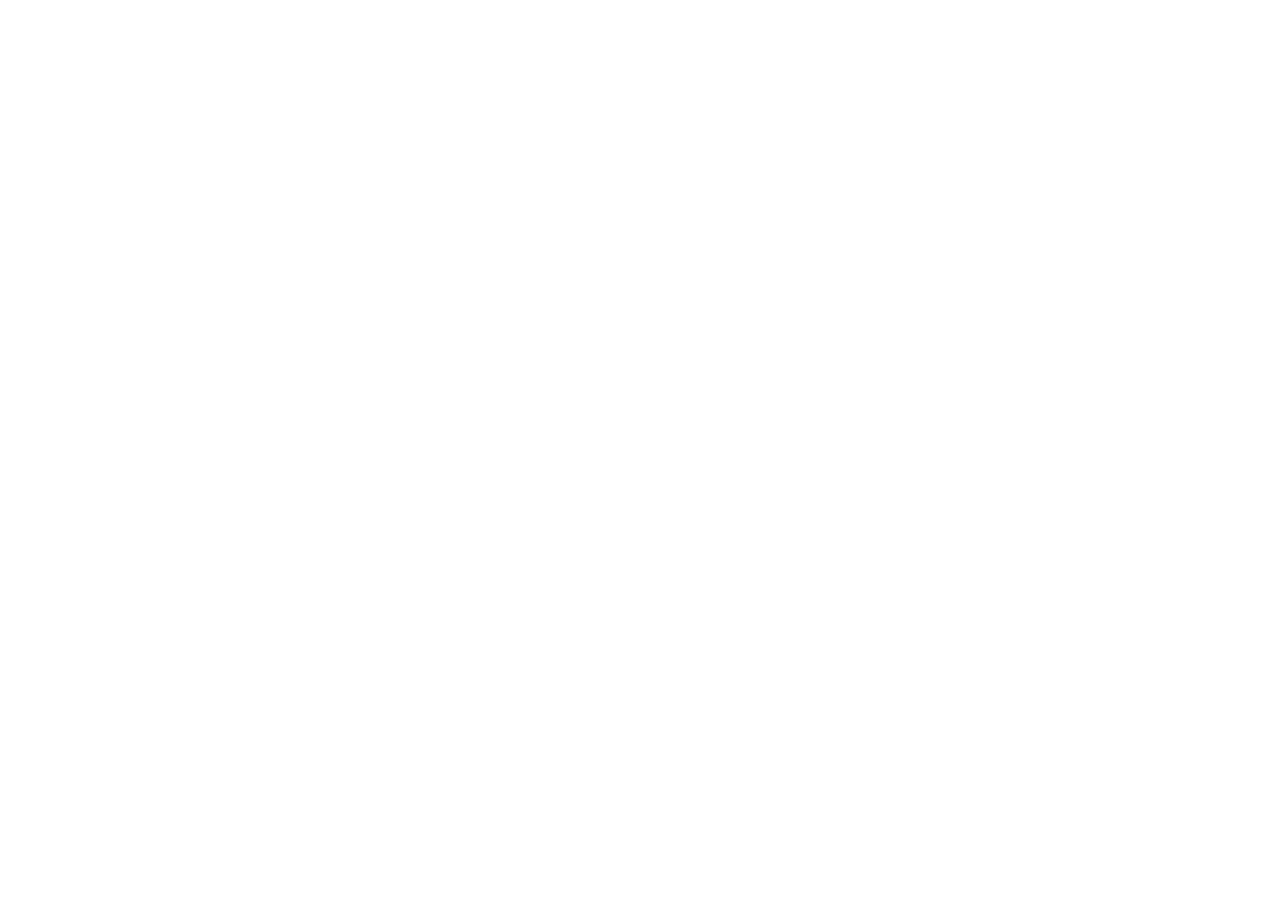
==== index.html @ d0d15a79 "Deploy production build" ====
<!DOCTYPE html>
<html lang="en">
	<head>
		<meta charset="UTF-8" />
		<link rel="icon" type="image/svg+xml" href="/fsocial_fe/logo/FSocial_logo.svg" />
		<meta name="viewport" content="width=device-width, initial-scale=1.0" />
		<title>FSocial</title>
		<!-- Start Single Page Apps for GitHub Pages -->
		<script type="text/javascript">
			(function (l) {
				if (l.search[1] === "/") {
					var decoded = l.search
						.slice(1)
						.split("&")
						.map(function (s) {
							return s.replace(/~and~/g, "&");
						})
						.join("?");
					window.history.replaceState(null, null, l.pathname.slice(0, -1) + decoded + l.hash);
				}
			})(window.location);
		</script>
		<!-- End Single Page Apps for GitHub Pages -->
		<script type="module" crossorigin src="/fsocial_fe/assets/index-uDgpEvek.js"></script>
		<link rel="stylesheet" crossorigin href="/fsocial_fe/assets/index-Cj7VxGbf.css">
	</head>
	<body>
		<div id="root"></div>
	</body>
</html>
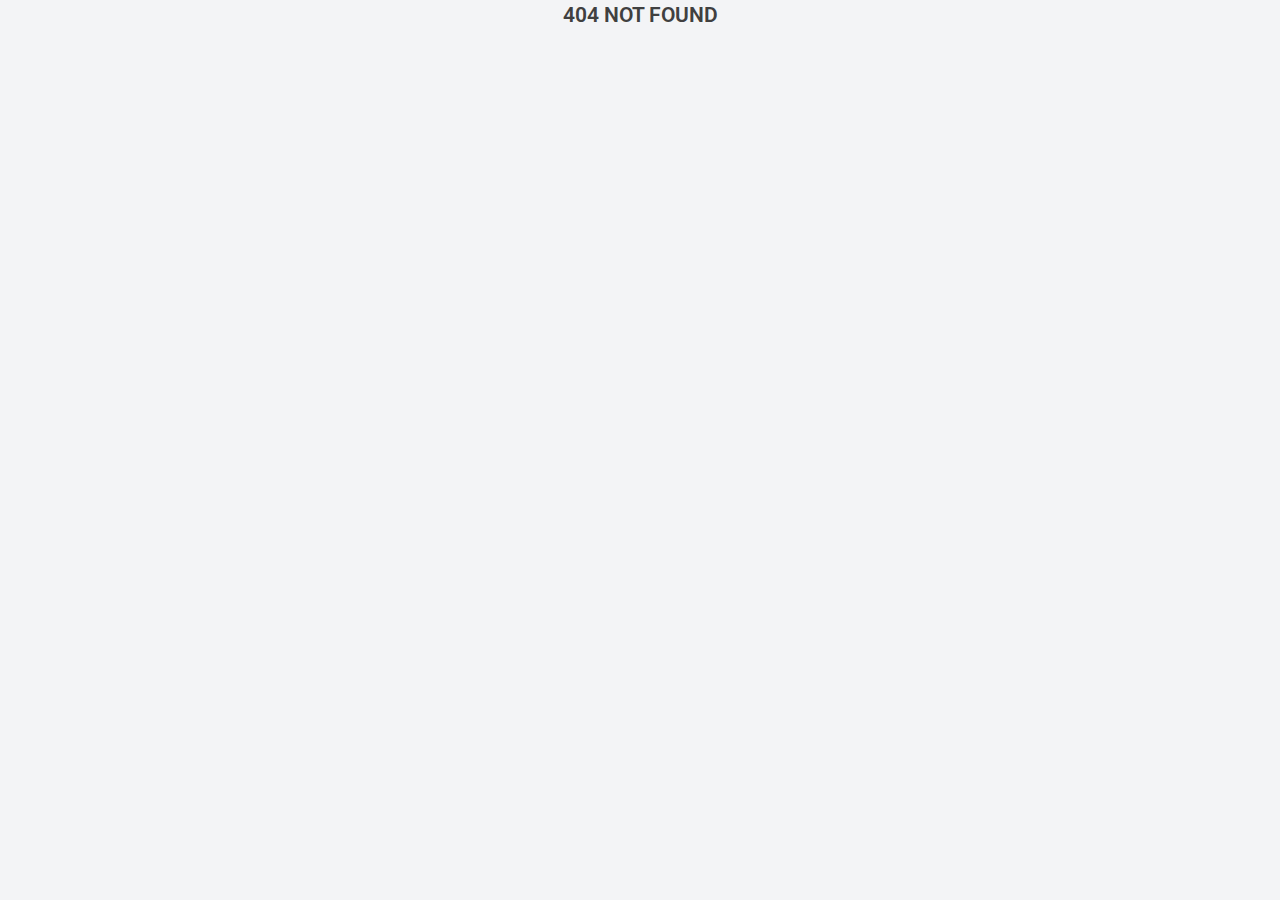
==== commit 76157a57: "Deploy production build" ====
--- a/index.html
+++ b/index.html
@@ -2,7 +2,7 @@
 <html lang="en">
 	<head>
 		<meta charset="UTF-8" />
-		<link rel="icon" type="image/svg+xml" href="/fsocial_fe/logo/FSocial_logo.svg" />
+		<link rel="icon" type="image/svg+xml" href="/logo/FSocial_logo.svg" />
 		<meta name="viewport" content="width=device-width, initial-scale=1.0" />
 		<title>FSocial</title>
 		<!-- Start Single Page Apps for GitHub Pages -->
@@ -21,8 +21,8 @@
 			})(window.location);
 		</script>
 		<!-- End Single Page Apps for GitHub Pages -->
-		<script type="module" crossorigin src="/fsocial_fe/assets/index-uDgpEvek.js"></script>
-		<link rel="stylesheet" crossorigin href="/fsocial_fe/assets/index-Cj7VxGbf.css">
+		<script type="module" crossorigin src="/assets/index-CVi_sqT4.js"></script>
+		<link rel="stylesheet" crossorigin href="/assets/index-lxG-1LtS.css">
 	</head>
 	<body>
 		<div id="root"></div>
--- a/assets/index-lxG-1LtS.css
+++ b/assets/index-lxG-1LtS.css
@@ -0,0 +1 @@
+@charset "UTF-8";@import"https://fonts.googleapis.com/css2?family=Roboto:ital,wght@0,100..900;1,100..900&display=swap";*,:before,:after{--tw-border-spacing-x: 0;--tw-border-spacing-y: 0;--tw-translate-x: 0;--tw-translate-y: 0;--tw-rotate: 0;--tw-skew-x: 0;--tw-skew-y: 0;--tw-scale-x: 1;--tw-scale-y: 1;--tw-pan-x: ;--tw-pan-y: ;--tw-pinch-zoom: ;--tw-scroll-snap-strictness: proximity;--tw-gradient-from-position: ;--tw-gradient-via-position: ;--tw-gradient-to-position: ;--tw-ordinal: ;--tw-slashed-zero: ;--tw-numeric-figure: ;--tw-numeric-spacing: ;--tw-numeric-fraction: ;--tw-ring-inset: ;--tw-ring-offset-width: 0px;--tw-ring-offset-color: #fff;--tw-ring-color: rgb(147 197 253 / .5);--tw-ring-offset-shadow: 0 0 #0000;--tw-ring-shadow: 0 0 #0000;--tw-shadow: 0 0 #0000;--tw-shadow-colored: 0 0 #0000;--tw-blur: ;--tw-brightness: ;--tw-contrast: ;--tw-grayscale: ;--tw-hue-rotate: ;--tw-invert: ;--tw-saturate: ;--tw-sepia: ;--tw-drop-shadow: ;--tw-backdrop-blur: ;--tw-backdrop-brightness: ;--tw-backdrop-contrast: ;--tw-backdrop-grayscale: ;--tw-backdrop-hue-rotate: ;--tw-backdrop-invert: ;--tw-backdrop-opacity: ;--tw-backdrop-saturate: ;--tw-backdrop-sepia: ;--tw-contain-size: ;--tw-contain-layout: ;--tw-contain-paint: ;--tw-contain-style: }::backdrop{--tw-border-spacing-x: 0;--tw-border-spacing-y: 0;--tw-translate-x: 0;--tw-translate-y: 0;--tw-rotate: 0;--tw-skew-x: 0;--tw-skew-y: 0;--tw-scale-x: 1;--tw-scale-y: 1;--tw-pan-x: ;--tw-pan-y: ;--tw-pinch-zoom: ;--tw-scroll-snap-strictness: proximity;--tw-gradient-from-position: ;--tw-gradient-via-position: ;--tw-gradient-to-position: ;--tw-ordinal: ;--tw-slashed-zero: ;--tw-numeric-figure: ;--tw-numeric-spacing: ;--tw-numeric-fraction: ;--tw-ring-inset: ;--tw-ring-offset-width: 0px;--tw-ring-offset-color: #fff;--tw-ring-color: rgb(147 197 253 / .5);--tw-ring-offset-shadow: 0 0 #0000;--tw-ring-shadow: 0 0 #0000;--tw-shadow: 0 0 #0000;--tw-shadow-colored: 0 0 #0000;--tw-blur: ;--tw-brightness: ;--tw-contrast: ;--tw-grayscale: ;--tw-hue-rotate: ;--tw-invert: ;--tw-saturate: ;--tw-sepia: ;--tw-drop-shadow: ;--tw-backdrop-blur: ;--tw-backdrop-brightness: ;--tw-backdrop-contrast: ;--tw-backdrop-grayscale: ;--tw-backdrop-hue-rotate: ;--tw-backdrop-invert: ;--tw-backdrop-opacity: ;--tw-backdrop-saturate: ;--tw-backdrop-sepia: ;--tw-contain-size: ;--tw-contain-layout: ;--tw-contain-paint: ;--tw-contain-style: }*,:before,:after{box-sizing:border-box;border-width:0;border-style:solid;border-color:var(--border-clr)}:before,:after{--tw-content: ""}html,:host{line-height:1.5;-webkit-text-size-adjust:100%;-moz-tab-size:4;-o-tab-size:4;tab-size:4;font-family:ui-sans-serif,system-ui,sans-serif,"Apple Color Emoji","Segoe UI Emoji",Segoe UI Symbol,"Noto Color Emoji";font-feature-settings:normal;font-variation-settings:normal;-webkit-tap-highlight-color:transparent}body{margin:0;line-height:inherit}hr{height:0;color:inherit;border-top-width:1px}abbr:where([title]){-webkit-text-decoration:underline dotted;text-decoration:underline dotted}h1,h2,h3,h4,h5,h6{font-size:inherit;font-weight:inherit}a{color:inherit;text-decoration:inherit}b,strong{font-weight:bolder}code,kbd,samp,pre{font-family:ui-monospace,SFMono-Regular,Menlo,Monaco,Consolas,Liberation Mono,Courier New,monospace;font-feature-settings:normal;font-variation-settings:normal;font-size:1em}small{font-size:80%}sub,sup{font-size:75%;line-height:0;position:relative;vertical-align:baseline}sub{bottom:-.25em}sup{top:-.5em}table{text-indent:0;border-color:inherit;border-collapse:collapse}button,input,optgroup,select,textarea{font-family:inherit;font-feature-settings:inherit;font-variation-settings:inherit;font-size:100%;font-weight:inherit;line-height:inherit;letter-spacing:inherit;color:inherit;margin:0;padding:0}button,select{text-transform:none}button,input:where([type=button]),input:where([type=reset]),input:where([type=submit]){-webkit-appearance:button;background-color:transparent;background-image:none}:-moz-focusring{outline:auto}:-moz-ui-invalid{box-shadow:none}progress{vertical-align:baseline}::-webkit-inner-spin-button,::-webkit-outer-spin-button{height:auto}[type=search]{-webkit-appearance:textfield;outline-offset:-2px}::-webkit-search-decoration{-webkit-appearance:none}::-webkit-file-upload-button{-webkit-appearance:button;font:inherit}summary{display:list-item}blockquote,dl,dd,h1,h2,h3,h4,h5,h6,hr,figure,p,pre{margin:0}fieldset{margin:0;padding:0}legend{padding:0}ol,ul,menu{list-style:none;margin:0;padding:0}dialog{padding:0}textarea{resize:vertical}input::-moz-placeholder,textarea::-moz-placeholder{opacity:1;color:#9ca3af}input::placeholder,textarea::placeholder{opacity:1;color:#9ca3af}button,[role=button]{cursor:pointer}:disabled{cursor:default}img,svg,video,canvas,audio,iframe,embed,object{display:block;vertical-align:middle}img,video{max-width:100%;height:auto}[hidden]:where(:not([hidden=until-found])){display:none}:root{--logo-clr: var(--primary-clr);--primary-clr: hsl(23, 90%, 52%);--primary-hover-clr: hsl(23, 80%, 47%);--primary-active-clr: hsl(23, 80%, 44%);--primary-ghost-clr: hsl(22, 70%, 95%);--primary-gradient-start: hsl(31, 100%, 50%);--primary-gradient-end: hsl(21, 100%, 50%);--primary-gradient-clr: linear-gradient( to bottom right, var(--primary-gradient-start), var(--primary-gradient-end) );--secondary-clr: hsl(0, 0%, 96%);--secondary-hover-clr: hsl(0, 0%, 86%);--secondary-active-clr: hsl(0, 0%, 82%);--lower-background-clr: hsl(220, 16%, 96%);--background-clr: #ffffff;--muted-clr: hsl(0, 0%, 92%);--gray-clr: hsl(0, 0%, 45%);--gray-light-clr: #adadad;--gray-2light-clr: hsl(0, 0%, 90%);--gray-3light-clr: hsl(0, 0%, 96%);--border-field: hsl(0, 0%, 78%);--border-outline: hsl(0, 0%, 86%);--border-clr: hsl(0, 0%, 92%);--border-hover-clr: hsl(0, 0%, 28%);--shadow-clr: hsla(0, 0%, 91%);--drop-shadow: hsla(0, 0%, 0%, .15);--text-white: hsl(0, 0%, 96%);--text-primary-clr: #404040;--text-secondary-clr: hsl(0, 0%, 96%);--orange-chart-clr: var(--primary-clr);--blue-chart-clr: #6488ff;--green-chart-clr: #39c900;--transition: all .12s ease-out;--fs-xs: $fs-xs;--fs-sm: $fs-sm;--fs-base: $fs-base;--fs-lg: $fs-lg;--fs-xl: $fs-xl;--fs-2xl: $fs-2xl;--fs-3xl: $fs-3xl;--fs-4xl: $fs-4xl;--fs-5xl: $fs-5xl;--ff: "Roboto", serif}body.dark{--logo-clr: var(--text-primary-clr);--primary-ghost-clr: hsl(22, 70%, 5%);--secondary-clr: hsl(0, 0%, 18%);--secondary-hover-clr: hsl(0, 0%, 24%);--secondary-active-clr: hsl(0, 0%, 50%);--lower-background-clr: hsl(220, 14%, 2%);--background-clr: hsl(0, 0%, 0%);--muted-clr: hsl(0, 0%, 10%);--gray-clr: hsl(0, 0%, 60%);--gray-light-clr: #4d4d4d;--gray-2light-clr: hsl(0, 0%, 25%);--gray-3light-clr: hsl(0, 0%, 12%);--border-field: hsl(0, 0%, 22%);--border-outline: hsl(0, 0%, 22%);--border-clr: hsl(0, 0%, 14%);--border-hover-clr: hsl(0, 0%, 80%);--shadow-clr: hsla(0, 0%, 12%);--drop-shadow: hsla(0, 0%, 30%);--text-primary-clr: hsl(0, 0%, 96%);--text-secondary-clr: hsl(0, 0%, 25%)}body{font-size:clamp(.88rem,1.78vw,1rem);font-family:var(--ff);background-color:var(--lower-background-clr);color:var(--text-primary-clr)}::-webkit-scrollbar-track{background:var(--backgroud-clr);border-radius:10px}::-webkit-scrollbar-thumb{background:var(--gray-light-clr);border-radius:10px}::-webkit-scrollbar-thumb:hover{background:var(--gray-clr)}::-webkit-scrollbar{width:0px;height:0px}@media screen and (min-width: 1025px){::-webkit-scrollbar{width:8px;height:8px}}::-ms-reveal{display:none}h1{font-size:clamp(1.3rem,2.64vw,1.48rem);font-weight:600}h2{font-size:clamp(1.22rem,2.46vw,1.38rem);font-weight:600}h3{font-size:clamp(1.14rem,2.32vw,1.3rem);font-weight:600}h4{font-size:clamp(1.06rem,2.18vw,1.22rem);font-weight:600}h5{font-size:clamp(1rem,2.04vw,1.14rem);font-weight:500}h6{font-size:clamp(.94rem,1.92vw,1.06rem);font-weight:500}p,span,a,button,input,select,textarea{font-size:clamp(.88rem,1.78vw,1rem);font-weight:400}label{font-size:clamp(.82rem,1.68vw,.94rem)}input[type=checkbox]{accent-color:var(--primary-clr);appearance:none;-webkit-appearance:none;-moz-appearance:none;width:20px;height:20px;border:2px solid var(--gray-light-clr);cursor:pointer;border-radius:4px;background-color:transparent}input[type=checkbox]:checked{border-color:var(--primary-clr);background-color:var(--primary-clr);position:relative}input[type=checkbox]:checked:after{content:"✔";font-size:16px;color:var(--text-white);position:absolute;top:50%;left:50%;transform:translate(-50%,-50%)}input::-moz-placeholder{color:var(--gray-light-clr)}input::placeholder{color:var(--gray-light-clr)}input[type=radio]{accent-color:var(--primary-clr);width:14px;height:14px;border-radius:50%}img{-webkit-user-drag:none}:root{--radius: .5rem;--background: 0 0% 100%;--foreground: 222.2 84% 4.9%;--card: 0 0% 100%;--card-foreground: 222.2 84% 4.9%;--popover: 0 0% 100%;--popover-foreground: 222.2 84% 4.9%;--primary: 222.2 47.4% 11.2%;--primary-foreground: 210 40% 98%;--secondary: 210 40% 96.1%;--secondary-foreground: 222.2 47.4% 11.2%;--muted: 210 40% 96.1%;--muted-foreground: 215.4 16.3% 46.9%;--accent: 210 40% 96.1%;--accent-foreground: 222.2 47.4% 11.2%;--destructive: 0 84.2% 60.2%;--destructive-foreground: 210 40% 98%;--border: 214.3 31.8% 91.4%;--input: 214.3 31.8% 91.4%;--ring: 222.2 84% 4.9%}.dark{--background: 222.2 84% 4.9%;--foreground: 210 40% 98%;--card: 222.2 84% 4.9%;--card-foreground: 210 40% 98%;--popover: 222.2 84% 4.9%;--popover-foreground: 210 40% 98%;--primary: 210 40% 98%;--primary-foreground: 222.2 47.4% 11.2%;--secondary: 217.2 32.6% 17.5%;--secondary-foreground: 210 40% 98%;--muted: 217.2 32.6% 17.5%;--muted-foreground: 215 20.2% 65.1%;--accent: 217.2 32.6% 17.5%;--accent-foreground: 210 40% 98%;--destructive: 0 62.8% 30.6%;--destructive-foreground: 210 40% 98%;--border: 217.2 32.6% 17.5%;--input: 217.2 32.6% 17.5%;--ring: 212.7 26.8% 83.9%;--chart-1: 220 70% 50%;--chart-2: 160 60% 45%;--chart-3: 30 80% 55%;--chart-4: 280 65% 60%;--chart-5: 340 75% 55%}.\!container{width:100%!important;margin-right:auto!important;margin-left:auto!important}.container{width:100%;margin-right:auto;margin-left:auto}@media (min-width: 640px){.\!container{max-width:640px!important}.container{max-width:640px}}@media (min-width: 768px){.\!container{max-width:768px!important}.container{max-width:768px}}@media (min-width: 1024px){.\!container{max-width:1024px!important}.container{max-width:1024px}}@media (min-width: 1280px){.\!container{max-width:1280px!important}.container{max-width:1280px}}@media (min-width: 1536px){.\!container{max-width:1536px!important}.container{max-width:1536px}}.btn-primary{display:flex;width:100%;align-items:center;justify-content:center;border-radius:.25rem;background-image:var(--primary-gradient-clr);background-size:100% 100%;color:var(--text-white);outline:2px solid transparent;outline-offset:2px;transition-property:all;transition-timing-function:cubic-bezier(.22,.16,.06,.93);transition-duration:.2s;animation-duration:.2s}.btn-primary:hover{background-size:400% 400%}.btn-primary:focus-visible{--tw-ring-offset-shadow: var(--tw-ring-inset) 0 0 0 var(--tw-ring-offset-width) var(--tw-ring-offset-color);--tw-ring-shadow: var(--tw-ring-inset) 0 0 0 calc(2px + var(--tw-ring-offset-width)) var(--tw-ring-color);box-shadow:var(--tw-ring-offset-shadow),var(--tw-ring-shadow),var(--tw-shadow, 0 0 #0000);--tw-ring-color: var(--primary-clr);--tw-ring-offset-width: 2px}.btn-primary:active{background-color:var(--primary-active-clr)}.btn-secondary{display:flex;width:100%;align-items:center;justify-content:center;border-radius:.25rem;background-color:var(--secondary-clr);color:var(--text-primary-clr);outline:2px solid transparent;outline-offset:2px;transition-property:all;transition-timing-function:cubic-bezier(.22,.16,.06,.93);transition-duration:.15s}.btn-secondary:hover{background-color:var(--secondary-hover-clr)}.btn-secondary:focus-visible{--tw-ring-offset-shadow: var(--tw-ring-inset) 0 0 0 var(--tw-ring-offset-width) var(--tw-ring-offset-color);--tw-ring-shadow: var(--tw-ring-inset) 0 0 0 calc(2px + var(--tw-ring-offset-width)) var(--tw-ring-color);box-shadow:var(--tw-ring-offset-shadow),var(--tw-ring-shadow),var(--tw-shadow, 0 0 #0000);--tw-ring-color: var(--secondary-clr);--tw-ring-offset-width: 2px}.btn-secondary:active{background-color:var(--secondary-active-clr)}.btn-transparent{display:flex;width:100%;align-items:center;justify-content:center;border-radius:.25rem;color:var(--text-primary-clr);outline:2px solid transparent;outline-offset:2px;transition-property:all;transition-timing-function:cubic-bezier(.22,.16,.06,.93);transition-duration:.15s}.btn-transparent:hover{background-color:var(--gray-3light-clr)}.btn-transparent:focus-visible{--tw-ring-offset-shadow: var(--tw-ring-inset) 0 0 0 var(--tw-ring-offset-width) var(--tw-ring-offset-color);--tw-ring-shadow: var(--tw-ring-inset) 0 0 0 calc(2px + var(--tw-ring-offset-width)) var(--tw-ring-color);box-shadow:var(--tw-ring-offset-shadow),var(--tw-ring-shadow),var(--tw-shadow, 0 0 #0000);--tw-ring-color: var(--secondary-clr);--tw-ring-offset-width: 2px}.btn-transparent:active{background-color:var(--gray-2light-clr)}.btn-outline{display:flex;width:100%;align-items:center;justify-content:center;border-radius:.25rem;border-width:1px;border-color:var(--border-outline);color:var(--text-primary-clr);outline:2px solid transparent;outline-offset:2px;transition-property:all;transition-timing-function:cubic-bezier(.22,.16,.06,.93);transition-duration:.15s}.btn-outline:hover{background-color:var(--gray-3light-clr)}.btn-outline:focus-visible{--tw-ring-offset-shadow: var(--tw-ring-inset) 0 0 0 var(--tw-ring-offset-width) var(--tw-ring-offset-color);--tw-ring-shadow: var(--tw-ring-inset) 0 0 0 calc(2px + var(--tw-ring-offset-width)) var(--tw-ring-color);box-shadow:var(--tw-ring-offset-shadow),var(--tw-ring-shadow),var(--tw-shadow, 0 0 #0000);--tw-ring-color: var(--border-outline);--tw-ring-offset-width: 2px}.btn-outline:active{background-color:var(--gray-2light-clr)}.btn-ghost{display:flex;width:100%;align-items:center;justify-content:center;border-radius:.25rem;background-color:var(--primary-ghost-clr);color:var(--primary-clr);outline:2px solid transparent;outline-offset:2px;transition-property:all;transition-timing-function:cubic-bezier(.22,.16,.06,.93);transition-duration:.15s}.btn-ghost:hover{background-color:var(--primary-clr);color:var(--text-white)}.btn-ghost:focus-visible{--tw-ring-offset-shadow: var(--tw-ring-inset) 0 0 0 var(--tw-ring-offset-width) var(--tw-ring-offset-color);--tw-ring-shadow: var(--tw-ring-inset) 0 0 0 calc(2px + var(--tw-ring-offset-width)) var(--tw-ring-color);box-shadow:var(--tw-ring-offset-shadow),var(--tw-ring-shadow),var(--tw-shadow, 0 0 #0000);--tw-ring-offset-width: 2px}.disable-btn{pointer-events:none;opacity:.8}.text-primary-gradient{background-image:var(--primary-gradient-clr);-webkit-background-clip:text;background-clip:text;color:transparent}.custom-input{width:100%;border-radius:.25rem;border-width:1px;border-color:var(--border-field);background-color:transparent;padding:.875rem;padding-inline-end:2.5rem;outline:2px solid transparent;outline-offset:2px;transition-property:all;transition-timing-function:cubic-bezier(.22,.16,.06,.93);transition-duration:.1s;animation-duration:.1s}.custom-input:hover{border-color:var(--border-hover-clr)}.custom-input:focus{border-color:var(--border-hover-clr)}@media (min-width: 768px){.custom-input{padding:.75rem;padding-inline-end:2.5rem}}.custom-input.custom-input-error,.custom-input.custom-input-error:hover{--tw-border-opacity: 1;border-color:rgb(239 68 68 / var(--tw-border-opacity, 1))}.custom-input.custom-input-error:focus{--tw-border-opacity: 1;border-color:rgb(239 68 68 / var(--tw-border-opacity, 1))}.custom-input.custom-input-error{animation:shake .2s linear}@keyframes shake{25%{transform:translate(2px)}75%{transform:translate(-2px)}to{transform:translate(0)}}.border-bottom-faded{position:relative}.border-bottom-faded:before{transition:all .2s;content:"";position:absolute;bottom:-5px;width:100%;border-bottom:3px solid transparent;border-image-slice:1;border-image-source:linear-gradient(to right,transparent 10%,var(--primary-gradient-start),var(--primary-gradient-end),transparent 90%)}.sr-only{position:absolute;width:1px;height:1px;padding:0;margin:-1px;overflow:hidden;clip:rect(0,0,0,0);white-space:nowrap;border-width:0}.pointer-events-none{pointer-events:none}.visible{visibility:visible}.invisible{visibility:hidden}.collapse{visibility:collapse}.fixed{position:fixed}.absolute{position:absolute}.relative{position:relative}.sticky{position:sticky}.inset-0{top:0;right:0;bottom:0;left:0}.-bottom-12{bottom:-3rem}.-left-0\.5{left:-.125rem}.-left-12{left:-3rem}.-right-1{right:-.25rem}.-right-12{right:-3rem}.-top-1{top:-.25rem}.-top-12{top:-3rem}.-top-\[1px\]{top:-1px}.bottom-0{bottom:0}.bottom-1\/2{bottom:50%}.bottom-2{bottom:.5rem}.bottom-full{bottom:100%}.left-0{left:0}.left-1{left:.25rem}.left-1\/2{left:50%}.left-10{left:2.5rem}.left-12{left:3rem}.left-2{left:.5rem}.left-8{left:2rem}.left-full{left:100%}.right-0{right:0}.right-1{right:.25rem}.right-2{right:.5rem}.right-4{right:1rem}.right-\[1px\]{right:1px}.top-0{top:0}.top-1{top:.25rem}.top-1\/2{top:50%}.top-2{top:.5rem}.top-full{top:100%}.-z-10{z-index:-10}.z-0{z-index:0}.z-10{z-index:10}.z-20{z-index:20}.z-50{z-index:50}.order-2{order:2}.col-span-2{grid-column:span 2 / span 2}.col-span-3{grid-column:span 3 / span 3}.col-span-4{grid-column:span 4 / span 4}.col-span-5{grid-column:span 5 / span 5}.col-span-6{grid-column:span 6 / span 6}.col-span-8{grid-column:span 8 / span 8}.col-start-2{grid-column-start:2}.m-0{margin:0}.m-4{margin:1rem}.mx-1{margin-left:.25rem;margin-right:.25rem}.mx-3{margin-left:.75rem;margin-right:.75rem}.mx-4{margin-left:1rem;margin-right:1rem}.mx-6{margin-left:1.5rem;margin-right:1.5rem}.mx-auto{margin-left:auto;margin-right:auto}.my-0\.5{margin-top:.125rem;margin-bottom:.125rem}.my-1{margin-top:.25rem;margin-bottom:.25rem}.my-4{margin-top:1rem;margin-bottom:1rem}.my-6{margin-top:1.5rem;margin-bottom:1.5rem}.my-auto{margin-top:auto;margin-bottom:auto}.-ml-4{margin-left:-1rem}.-mt-4{margin-top:-1rem}.mb-1{margin-bottom:.25rem}.mb-1\.5{margin-bottom:.375rem}.mb-10{margin-bottom:2.5rem}.mb-2{margin-bottom:.5rem}.mb-28{margin-bottom:7rem}.mb-3{margin-bottom:.75rem}.mb-4{margin-bottom:1rem}.mb-5{margin-bottom:1.25rem}.me-1{margin-inline-end:.25rem}.me-2{margin-inline-end:.5rem}.me-3{margin-inline-end:.75rem}.mr-1{margin-right:.25rem}.ms-1{margin-inline-start:.25rem}.ms-4{margin-inline-start:1rem}.ms-6{margin-inline-start:1.5rem}.ms-7{margin-inline-start:1.75rem}.ms-auto{margin-inline-start:auto}.mt-0\.5{margin-top:.125rem}.mt-1{margin-top:.25rem}.mt-1\.5{margin-top:.375rem}.mt-12{margin-top:3rem}.mt-16{margin-top:4rem}.mt-2{margin-top:.5rem}.mt-20{margin-top:5rem}.mt-3{margin-top:.75rem}.mt-4{margin-top:1rem}.mt-6{margin-top:1.5rem}.mt-8{margin-top:2rem}.mt-auto{margin-top:auto}.box-border{box-sizing:border-box}.line-clamp-1{overflow:hidden;display:-webkit-box;-webkit-box-orient:vertical;-webkit-line-clamp:1}.line-clamp-2{overflow:hidden;display:-webkit-box;-webkit-box-orient:vertical;-webkit-line-clamp:2}.block{display:block}.inline-block{display:inline-block}.flex{display:flex}.inline-flex{display:inline-flex}.table{display:table}.grid{display:grid}.\!hidden{display:none!important}.hidden{display:none}.aspect-\[3\/1\]{aspect-ratio:3/1}.aspect-\[4\/3\]{aspect-ratio:4/3}.aspect-square{aspect-ratio:1 / 1}.aspect-video{aspect-ratio:16 / 9}.\!size-8{width:2rem!important;height:2rem!important}.size-10{width:2.5rem;height:2.5rem}.size-11{width:2.75rem;height:2.75rem}.size-12{width:3rem;height:3rem}.size-2{width:.5rem;height:.5rem}.size-2\.5{width:.625rem;height:.625rem}.size-24{width:6rem;height:6rem}.size-3\.5{width:.875rem;height:.875rem}.size-32{width:8rem;height:8rem}.size-4{width:1rem;height:1rem}.size-5{width:1.25rem;height:1.25rem}.size-56{width:14rem;height:14rem}.size-6{width:1.5rem;height:1.5rem}.size-7{width:1.75rem;height:1.75rem}.size-8{width:2rem;height:2rem}.size-9{width:2.25rem;height:2.25rem}.size-\[120px\]{width:120px;height:120px}.size-\[18px\]{width:18px;height:18px}.size-\[21px\]{width:21px;height:21px}.size-\[22px\]{width:22px;height:22px}.size-\[24px\]{width:24px;height:24px}.size-\[26px\]{width:26px;height:26px}.size-fit{width:-moz-fit-content;width:fit-content;height:-moz-fit-content;height:fit-content}.size-full{width:100%;height:100%}.h-10{height:2.5rem}.h-11{height:2.75rem}.h-12{height:3rem}.h-14{height:3.5rem}.h-16{height:4rem}.h-2{height:.5rem}.h-2\.5{height:.625rem}.h-36{height:9rem}.h-4{height:1rem}.h-5{height:1.25rem}.h-52{height:13rem}.h-6{height:1.5rem}.h-60{height:15rem}.h-7{height:1.75rem}.h-8{height:2rem}.h-9{height:2.25rem}.h-\[100dvh\]{height:100dvh}.h-\[13px\]{height:13px}.h-\[18px\]{height:18px}.h-\[1px\]{height:1px}.h-\[20px\]{height:20px}.h-\[26px\]{height:26px}.h-\[2px\]{height:2px}.h-\[34px\]{height:34px}.h-\[40px\]{height:40px}.h-fit{height:-moz-fit-content;height:fit-content}.h-full{height:100%}.h-screen{height:100vh}.max-h-72{max-height:18rem}.max-h-\[160px\]{max-height:160px}.max-h-\[40vh\]{max-height:40vh}.max-h-\[70vh\]{max-height:70vh}.max-h-\[calc\(100\%\*9\/16\)\]{max-height:56.25%}.max-h-full{max-height:100%}.max-h-screen{max-height:100vh}.min-h-0{min-height:0px}.min-h-1{min-height:.25rem}.min-h-\[100dvh\]{min-height:100dvh}.\!w-fit{width:-moz-fit-content!important;width:fit-content!important}.w-0{width:0px}.w-1{width:.25rem}.w-1\/2{width:50%}.w-1\/4{width:25%}.w-10{width:2.5rem}.w-10\/12{width:83.333333%}.w-11{width:2.75rem}.w-11\/12{width:91.666667%}.w-14{width:3.5rem}.w-2{width:.5rem}.w-2\.5{width:.625rem}.w-24{width:6rem}.w-28{width:7rem}.w-32{width:8rem}.w-36{width:9rem}.w-4{width:1rem}.w-44{width:11rem}.w-48{width:12rem}.w-5{width:1.25rem}.w-52{width:13rem}.w-56{width:14rem}.w-64{width:16rem}.w-7{width:1.75rem}.w-72{width:18rem}.w-8{width:2rem}.w-9{width:2.25rem}.w-\[100px\]{width:100px}.w-\[280px\]{width:280px}.w-\[300px\]{width:300px}.w-\[340px\]{width:340px}.w-\[400px\]{width:400px}.w-\[440px\]{width:440px}.w-\[450px\]{width:450px}.w-\[80\%\]{width:80%}.w-\[90vw\]{width:90vw}.w-\[max\(72px\,8\%\)\]{width:max(72px,8%)}.w-fit{width:-moz-fit-content;width:fit-content}.w-full{width:100%}.w-px{width:1px}.w-screen{width:100vw}.min-w-0{min-width:0px}.min-w-\[8rem\]{min-width:8rem}.max-w-52{max-width:13rem}.max-w-80{max-width:20rem}.max-w-\[1080px\]{max-width:1080px}.max-w-\[1440px\]{max-width:1440px}.max-w-\[740px\]{max-width:740px}.max-w-\[80\%\]{max-width:80%}.max-w-fit{max-width:-moz-fit-content;max-width:fit-content}.flex-1{flex:1 1 0%}.flex-shrink-0,.shrink-0{flex-shrink:0}.flex-grow{flex-grow:1}.grow-0{flex-grow:0}.basis-full{flex-basis:100%}.border-collapse{border-collapse:collapse}.-translate-x-1\/2{--tw-translate-x: -50%;transform:translate(var(--tw-translate-x),var(--tw-translate-y)) rotate(var(--tw-rotate)) skew(var(--tw-skew-x)) skewY(var(--tw-skew-y)) scaleX(var(--tw-scale-x)) scaleY(var(--tw-scale-y))}.-translate-x-\[1px\]{--tw-translate-x: -1px;transform:translate(var(--tw-translate-x),var(--tw-translate-y)) rotate(var(--tw-rotate)) skew(var(--tw-skew-x)) skewY(var(--tw-skew-y)) scaleX(var(--tw-scale-x)) scaleY(var(--tw-scale-y))}.-translate-x-full{--tw-translate-x: -100%;transform:translate(var(--tw-translate-x),var(--tw-translate-y)) rotate(var(--tw-rotate)) skew(var(--tw-skew-x)) skewY(var(--tw-skew-y)) scaleX(var(--tw-scale-x)) scaleY(var(--tw-scale-y))}.-translate-y-1\/2{--tw-translate-y: -50%;transform:translate(var(--tw-translate-x),var(--tw-translate-y)) rotate(var(--tw-rotate)) skew(var(--tw-skew-x)) skewY(var(--tw-skew-y)) scaleX(var(--tw-scale-x)) scaleY(var(--tw-scale-y))}.-translate-y-1\/3{--tw-translate-y: -33.333333%;transform:translate(var(--tw-translate-x),var(--tw-translate-y)) rotate(var(--tw-rotate)) skew(var(--tw-skew-x)) skewY(var(--tw-skew-y)) scaleX(var(--tw-scale-x)) scaleY(var(--tw-scale-y))}.-translate-y-1\/4{--tw-translate-y: -25%;transform:translate(var(--tw-translate-x),var(--tw-translate-y)) rotate(var(--tw-rotate)) skew(var(--tw-skew-x)) skewY(var(--tw-skew-y)) scaleX(var(--tw-scale-x)) scaleY(var(--tw-scale-y))}.-translate-y-full{--tw-translate-y: -100%;transform:translate(var(--tw-translate-x),var(--tw-translate-y)) rotate(var(--tw-rotate)) skew(var(--tw-skew-x)) skewY(var(--tw-skew-y)) scaleX(var(--tw-scale-x)) scaleY(var(--tw-scale-y))}.translate-x-1\/3{--tw-translate-x: 33.333333%;transform:translate(var(--tw-translate-x),var(--tw-translate-y)) rotate(var(--tw-rotate)) skew(var(--tw-skew-x)) skewY(var(--tw-skew-y)) scaleX(var(--tw-scale-x)) scaleY(var(--tw-scale-y))}.translate-x-1\/4{--tw-translate-x: 25%;transform:translate(var(--tw-translate-x),var(--tw-translate-y)) rotate(var(--tw-rotate)) skew(var(--tw-skew-x)) skewY(var(--tw-skew-y)) scaleX(var(--tw-scale-x)) scaleY(var(--tw-scale-y))}.translate-y-0{--tw-translate-y: 0px;transform:translate(var(--tw-translate-x),var(--tw-translate-y)) rotate(var(--tw-rotate)) skew(var(--tw-skew-x)) skewY(var(--tw-skew-y)) scaleX(var(--tw-scale-x)) scaleY(var(--tw-scale-y))}.translate-y-1\/2{--tw-translate-y: 50%;transform:translate(var(--tw-translate-x),var(--tw-translate-y)) rotate(var(--tw-rotate)) skew(var(--tw-skew-x)) skewY(var(--tw-skew-y)) scaleX(var(--tw-scale-x)) scaleY(var(--tw-scale-y))}.translate-y-1\/4{--tw-translate-y: 25%;transform:translate(var(--tw-translate-x),var(--tw-translate-y)) rotate(var(--tw-rotate)) skew(var(--tw-skew-x)) skewY(var(--tw-skew-y)) scaleX(var(--tw-scale-x)) scaleY(var(--tw-scale-y))}.translate-y-\[100dvh\]{--tw-translate-y: 100dvh;transform:translate(var(--tw-translate-x),var(--tw-translate-y)) rotate(var(--tw-rotate)) skew(var(--tw-skew-x)) skewY(var(--tw-skew-y)) scaleX(var(--tw-scale-x)) scaleY(var(--tw-scale-y))}.translate-y-full{--tw-translate-y: 100%;transform:translate(var(--tw-translate-x),var(--tw-translate-y)) rotate(var(--tw-rotate)) skew(var(--tw-skew-x)) skewY(var(--tw-skew-y)) scaleX(var(--tw-scale-x)) scaleY(var(--tw-scale-y))}.-rotate-12{--tw-rotate: -12deg;transform:translate(var(--tw-translate-x),var(--tw-translate-y)) rotate(var(--tw-rotate)) skew(var(--tw-skew-x)) skewY(var(--tw-skew-y)) scaleX(var(--tw-scale-x)) scaleY(var(--tw-scale-y))}.rotate-90{--tw-rotate: 90deg;transform:translate(var(--tw-translate-x),var(--tw-translate-y)) rotate(var(--tw-rotate)) skew(var(--tw-skew-x)) skewY(var(--tw-skew-y)) scaleX(var(--tw-scale-x)) scaleY(var(--tw-scale-y))}.scale-\[85\%\]{--tw-scale-x: 85%;--tw-scale-y: 85%;transform:translate(var(--tw-translate-x),var(--tw-translate-y)) rotate(var(--tw-rotate)) skew(var(--tw-skew-x)) skewY(var(--tw-skew-y)) scaleX(var(--tw-scale-x)) scaleY(var(--tw-scale-y))}.transform{transform:translate(var(--tw-translate-x),var(--tw-translate-y)) rotate(var(--tw-rotate)) skew(var(--tw-skew-x)) skewY(var(--tw-skew-y)) scaleX(var(--tw-scale-x)) scaleY(var(--tw-scale-y))}@keyframes caret-blink{0%,70%,to{opacity:1}20%,50%{opacity:0}}.animate-caret-blink{animation:caret-blink 1.25s ease-out infinite}@keyframes pulse{50%{opacity:.5}}.animate-pulse{animation:pulse 2s cubic-bezier(.4,0,.6,1) infinite}.cursor-pointer{cursor:pointer}.touch-none{touch-action:none}.select-none{-webkit-user-select:none;-moz-user-select:none;user-select:none}.resize{resize:both}.snap-x{scroll-snap-type:x var(--tw-scroll-snap-strictness)}.snap-mandatory{--tw-scroll-snap-strictness: mandatory}.snap-start{scroll-snap-align:start}.scroll-pb-2{scroll-padding-bottom:.5rem}.appearance-none{-webkit-appearance:none;-moz-appearance:none;appearance:none}.grid-flow-col{grid-auto-flow:column}.grid-cols-12{grid-template-columns:repeat(12,minmax(0,1fr))}.grid-cols-2{grid-template-columns:repeat(2,minmax(0,1fr))}.grid-cols-3{grid-template-columns:repeat(3,minmax(0,1fr))}.grid-cols-5{grid-template-columns:repeat(5,minmax(0,1fr))}.grid-cols-6{grid-template-columns:repeat(6,minmax(0,1fr))}.grid-cols-\[auto_auto\]{grid-template-columns:auto auto}.grid-cols-\[repeat\(15\,minmax\(0\,1fr\)\)\]{grid-template-columns:repeat(15,minmax(0,1fr))}.grid-cols-\[repeat\(4\,100\%\)\]{grid-template-columns:repeat(4,100%)}.grid-cols-\[repeat\(5\,100\%\)\]{grid-template-columns:repeat(5,100%)}.grid-cols-\[repeat\(9\,minmax\(0\,1fr\)\)\]{grid-template-columns:repeat(9,minmax(0,1fr))}.grid-rows-2{grid-template-rows:repeat(2,minmax(0,1fr))}.grid-rows-3{grid-template-rows:repeat(3,minmax(0,1fr))}.grid-rows-6{grid-template-rows:repeat(6,minmax(0,1fr))}.grid-rows-\[auto_auto\]{grid-template-rows:auto auto}.flex-col{flex-direction:column}.flex-wrap{flex-wrap:wrap}.place-content-center{place-content:center}.items-start{align-items:flex-start}.items-end{align-items:flex-end}.items-center{align-items:center}.items-stretch{align-items:stretch}.\!justify-start{justify-content:flex-start!important}.justify-start{justify-content:flex-start}.justify-end{justify-content:flex-end}.justify-center{justify-content:center}.justify-between{justify-content:space-between}.justify-evenly{justify-content:space-evenly}.\!gap-2{gap:.5rem!important}.gap-0\.5{gap:.125rem}.gap-1{gap:.25rem}.gap-1\.5{gap:.375rem}.gap-10{gap:2.5rem}.gap-12{gap:3rem}.gap-2{gap:.5rem}.gap-3{gap:.75rem}.gap-4{gap:1rem}.gap-5{gap:1.25rem}.gap-6{gap:1.5rem}.gap-\[1px\]{gap:1px}.gap-x-3{-moz-column-gap:.75rem;column-gap:.75rem}.gap-y-0\.5{row-gap:.125rem}.-space-x-2>:not([hidden])~:not([hidden]){--tw-space-x-reverse: 0;margin-right:calc(-.5rem * var(--tw-space-x-reverse));margin-left:calc(-.5rem * calc(1 - var(--tw-space-x-reverse)))}.space-x-1>:not([hidden])~:not([hidden]){--tw-space-x-reverse: 0;margin-right:calc(.25rem * var(--tw-space-x-reverse));margin-left:calc(.25rem * calc(1 - var(--tw-space-x-reverse)))}.space-x-2>:not([hidden])~:not([hidden]){--tw-space-x-reverse: 0;margin-right:calc(.5rem * var(--tw-space-x-reverse));margin-left:calc(.5rem * calc(1 - var(--tw-space-x-reverse)))}.space-x-3>:not([hidden])~:not([hidden]){--tw-space-x-reverse: 0;margin-right:calc(.75rem * var(--tw-space-x-reverse));margin-left:calc(.75rem * calc(1 - var(--tw-space-x-reverse)))}.space-y-0\.5>:not([hidden])~:not([hidden]){--tw-space-y-reverse: 0;margin-top:calc(.125rem * calc(1 - var(--tw-space-y-reverse)));margin-bottom:calc(.125rem * var(--tw-space-y-reverse))}.space-y-1>:not([hidden])~:not([hidden]){--tw-space-y-reverse: 0;margin-top:calc(.25rem * calc(1 - var(--tw-space-y-reverse)));margin-bottom:calc(.25rem * var(--tw-space-y-reverse))}.space-y-1\.5>:not([hidden])~:not([hidden]){--tw-space-y-reverse: 0;margin-top:calc(.375rem * calc(1 - var(--tw-space-y-reverse)));margin-bottom:calc(.375rem * var(--tw-space-y-reverse))}.space-y-2>:not([hidden])~:not([hidden]){--tw-space-y-reverse: 0;margin-top:calc(.5rem * calc(1 - var(--tw-space-y-reverse)));margin-bottom:calc(.5rem * var(--tw-space-y-reverse))}.space-y-3>:not([hidden])~:not([hidden]){--tw-space-y-reverse: 0;margin-top:calc(.75rem * calc(1 - var(--tw-space-y-reverse)));margin-bottom:calc(.75rem * var(--tw-space-y-reverse))}.space-y-4>:not([hidden])~:not([hidden]){--tw-space-y-reverse: 0;margin-top:calc(1rem * calc(1 - var(--tw-space-y-reverse)));margin-bottom:calc(1rem * var(--tw-space-y-reverse))}.space-y-5>:not([hidden])~:not([hidden]){--tw-space-y-reverse: 0;margin-top:calc(1.25rem * calc(1 - var(--tw-space-y-reverse)));margin-bottom:calc(1.25rem * var(--tw-space-y-reverse))}.space-y-6>:not([hidden])~:not([hidden]){--tw-space-y-reverse: 0;margin-top:calc(1.5rem * calc(1 - var(--tw-space-y-reverse)));margin-bottom:calc(1.5rem * var(--tw-space-y-reverse))}.space-y-8>:not([hidden])~:not([hidden]){--tw-space-y-reverse: 0;margin-top:calc(2rem * calc(1 - var(--tw-space-y-reverse)));margin-bottom:calc(2rem * var(--tw-space-y-reverse))}.self-center{align-self:center}.justify-self-end{justify-self:end}.justify-self-center{justify-self:center}.overflow-auto{overflow:auto}.overflow-hidden{overflow:hidden}.overflow-visible{overflow:visible}.overflow-x-auto{overflow-x:auto}.overflow-y-auto{overflow-y:auto}.scroll-smooth{scroll-behavior:smooth}.whitespace-nowrap{white-space:nowrap}.text-nowrap{text-wrap:nowrap}.\!rounded-lg{border-radius:.5rem!important}.\!rounded-none{border-radius:0!important}.rounded{border-radius:.25rem}.rounded-2xl{border-radius:1rem}.rounded-3xl{border-radius:1.5rem}.rounded-\[2px\]{border-radius:2px}.rounded-\[inherit\]{border-radius:inherit}.rounded-full{border-radius:9999px}.rounded-lg{border-radius:.5rem}.rounded-md{border-radius:.375rem}.rounded-none{border-radius:0}.rounded-sm{border-radius:.125rem}.rounded-t-lg{border-top-left-radius:.5rem;border-top-right-radius:.5rem}.rounded-t-sm{border-top-left-radius:.125rem;border-top-right-radius:.125rem}.border{border-width:1px}.border-0{border-width:0px}.border-2{border-width:2px}.border-4{border-width:4px}.border-\[1\.5px\]{border-width:1.5px}.border-x{border-left-width:1px;border-right-width:1px}.border-x-0{border-left-width:0px;border-right-width:0px}.border-y{border-top-width:1px;border-bottom-width:1px}.border-b,.border-b-\[1px\]{border-bottom-width:1px}.border-l{border-left-width:1px}.border-l-0{border-left-width:0px}.border-r{border-right-width:1px}.border-t{border-top-width:1px}.border-dashed{border-style:dashed}.border-\[--color-border\]{border-color:var(--color-border)}.border-background{border-color:var(--background-clr)}.border-field{border-color:var(--border-field)}.border-gray-100{--tw-border-opacity: 1;border-color:rgb(243 244 246 / var(--tw-border-opacity, 1))}.border-gray-2light{border-color:var(--gray-2light-clr)}.border-gray-light{border-color:var(--gray-light-clr)}.border-primary{border-color:var(--primary-clr)}.border-primary-text{border-color:var(--text-primary-clr)}.border-transparent{border-color:transparent}.border-l-transparent{border-left-color:transparent}.border-t-transparent{border-top-color:transparent}.\!bg-background{background-color:var(--background-clr)!important}.bg-\[--color-bg\]{background-color:var(--color-bg)}.bg-background{background-color:var(--background-clr)}.bg-background-lower{background-color:var(--lower-background-clr)}.bg-black{--tw-bg-opacity: 1;background-color:rgb(0 0 0 / var(--tw-bg-opacity, 1))}.bg-black\/50{background-color:#00000080}.bg-black\/60{background-color:#0009}.bg-foreground{background-color:hsl(var(--foreground))}.bg-gray-2light{background-color:var(--gray-2light-clr)}.bg-gray-3light{background-color:var(--gray-3light-clr)}.bg-muted{background-color:var(--muted-clr)}.bg-primary{background-color:var(--primary-clr)}.bg-primary-ghost{background-color:var(--primary-ghost-clr)}.bg-primary-text{background-color:var(--text-primary-clr)}.bg-secondary{background-color:var(--secondary-clr)}.bg-transparent{background-color:transparent}.bg-opacity-0{--tw-bg-opacity: 0}.bg-opacity-35{--tw-bg-opacity: .35}.bg-opacity-60{--tw-bg-opacity: .6}.bg-gradient-to-r{background-image:linear-gradient(to right,var(--tw-gradient-stops))}.bg-primary-gradient{background-image:var(--primary-gradient-clr)}.from-transparent{--tw-gradient-from: transparent var(--tw-gradient-from-position);--tw-gradient-to: rgb(0 0 0 / 0) var(--tw-gradient-to-position);--tw-gradient-stops: var(--tw-gradient-from), var(--tw-gradient-to)}.from-50\%{--tw-gradient-from-position: 50%}.to-gray-2light{--tw-gradient-to: var(--gray-2light-clr) var(--tw-gradient-to-position)}.to-50\%{--tw-gradient-to-position: 50%}.bg-\[length\:20px_100\%\]{background-size:20px 100%}.fill-\[url\(\#primary-gradient\)\]{fill:url(#primary-gradient)}.fill-background{fill:var(--background-clr)}.fill-gray{fill:var(--gray-clr)}.fill-gray-3light{fill:var(--gray-3light-clr)}.fill-logo{fill:var(--logo-clr)}.fill-primary-text{fill:var(--text-primary-clr)}.fill-secondary-text{fill:var(--text-secondary-clr)}.fill-txtWhite{fill:var(--text-white)}.stroke-\[url\(\#primary-gradient\)\]{stroke:url(#primary-gradient)}.stroke-background{stroke:var(--background-clr)}.stroke-gray{stroke:var(--gray-clr)}.stroke-gray-2light{stroke:var(--gray-2light-clr)}.stroke-gray-light{stroke:var(--gray-light-clr)}.stroke-inherit{stroke:inherit}.stroke-logo{stroke:var(--logo-clr)}.stroke-primary-text{stroke:var(--text-primary-clr)}.stroke-secondary-text{stroke:var(--text-secondary-clr)}.stroke-txtWhite{stroke:var(--text-white)}.stroke-1{stroke-width:1}.stroke-\[1\.5px\]{stroke-width:1.5px}.object-contain{-o-object-fit:contain;object-fit:contain}.object-cover{-o-object-fit:cover;object-fit:cover}.object-center{-o-object-position:center;object-position:center}.p-0{padding:0}.p-1{padding:.25rem}.p-1\.5{padding:.375rem}.p-10{padding:2.5rem}.p-2{padding:.5rem}.p-3{padding:.75rem}.p-4{padding:1rem}.p-5{padding:1.25rem}.p-6{padding:1.5rem}.p-8{padding:2rem}.p-\[1px\]{padding:1px}.px-0\.5{padding-left:.125rem;padding-right:.125rem}.px-1{padding-left:.25rem;padding-right:.25rem}.px-1\.5{padding-left:.375rem;padding-right:.375rem}.px-2{padding-left:.5rem;padding-right:.5rem}.px-2\.5{padding-left:.625rem;padding-right:.625rem}.px-3{padding-left:.75rem;padding-right:.75rem}.px-3\.5{padding-left:.875rem;padding-right:.875rem}.px-4{padding-left:1rem;padding-right:1rem}.px-5{padding-left:1.25rem;padding-right:1.25rem}.px-6{padding-left:1.5rem;padding-right:1.5rem}.px-7{padding-left:1.75rem;padding-right:1.75rem}.px-8{padding-left:2rem;padding-right:2rem}.py-1{padding-top:.25rem;padding-bottom:.25rem}.py-1\.5{padding-top:.375rem;padding-bottom:.375rem}.py-2{padding-top:.5rem;padding-bottom:.5rem}.py-2\.5{padding-top:.625rem;padding-bottom:.625rem}.py-3{padding-top:.75rem;padding-bottom:.75rem}.py-3\.5{padding-top:.875rem;padding-bottom:.875rem}.py-4{padding-top:1rem;padding-bottom:1rem}.py-5{padding-top:1.25rem;padding-bottom:1.25rem}.py-6{padding-top:1.5rem;padding-bottom:1.5rem}.py-8{padding-top:2rem;padding-bottom:2rem}.pb-1{padding-bottom:.25rem}.pb-1\.5{padding-bottom:.375rem}.pb-12{padding-bottom:3rem}.pb-14{padding-bottom:3.5rem}.pb-2{padding-bottom:.5rem}.pb-3{padding-bottom:.75rem}.pb-4{padding-bottom:1rem}.pb-5{padding-bottom:1.25rem}.pb-7{padding-bottom:1.75rem}.pe-1{padding-inline-end:.25rem}.pe-4{padding-inline-end:1rem}.pl-3{padding-left:.75rem}.pl-4{padding-left:1rem}.pl-8{padding-left:2rem}.pr-4{padding-right:1rem}.ps-2{padding-inline-start:.5rem}.ps-2\.5{padding-inline-start:.625rem}.ps-3{padding-inline-start:.75rem}.ps-4{padding-inline-start:1rem}.pt-0\.5{padding-top:.125rem}.pt-1{padding-top:.25rem}.pt-10{padding-top:2.5rem}.pt-11{padding-top:2.75rem}.pt-14{padding-top:3.5rem}.pt-16{padding-top:4rem}.pt-2{padding-top:.5rem}.pt-3{padding-top:.75rem}.pt-4{padding-top:1rem}.pt-5{padding-top:1.25rem}.pt-7{padding-top:1.75rem}.text-left{text-align:left}.text-center{text-align:center}.text-start{text-align:start}.text-end{text-align:end}.text-2xl{font-size:1.5rem;line-height:2rem}.text-3xl{font-size:1.875rem;line-height:2.25rem}.text-4xl{font-size:2.25rem;line-height:2.5rem}.text-\[0\.8rem\]{font-size:.8rem}.text-\[10px\]{font-size:10px}.text-\[11px\]{font-size:11px}.text-\[12px\]{font-size:12px}.text-\[18px\]{font-size:18px}.text-\[32px\]{font-size:32px}.text-\[40px\]{font-size:40px}.text-\[6px\]{font-size:6px}.text-\[8px\]{font-size:8px}.text-base{font-size:1rem;line-height:1.5rem}.text-sm{font-size:.875rem;line-height:1.25rem}.text-xs{font-size:.75rem;line-height:1rem}.font-bold{font-weight:700}.font-light{font-weight:300}.font-medium{font-weight:500}.font-normal{font-weight:400}.font-semibold{font-weight:600}.tabular-nums{--tw-numeric-spacing: tabular-nums;font-variant-numeric:var(--tw-ordinal) var(--tw-slashed-zero) var(--tw-numeric-figure) var(--tw-numeric-spacing) var(--tw-numeric-fraction)}.leading-5{line-height:1.25rem}.leading-none{line-height:1}.\!text-gray{color:var(--gray-clr)!important}.text-chart-blue{color:var(--blue-chart-clr)}.text-chart-green{color:var(--green-chart-clr)}.text-chart-orange{color:var(--orange-chart-clr)}.text-foreground{color:hsl(var(--foreground))}.text-gray{color:var(--gray-clr)}.text-gray-light{color:var(--gray-light-clr)}.text-muted-foreground{color:hsl(var(--muted-foreground))}.text-primary{color:var(--primary-clr)}.text-primary-text{color:var(--text-primary-clr)}.text-red-500{--tw-text-opacity: 1;color:rgb(239 68 68 / var(--tw-text-opacity, 1))}.text-red-600{--tw-text-opacity: 1;color:rgb(220 38 38 / var(--tw-text-opacity, 1))}.text-txtWhite{color:var(--text-white)}.underline{text-decoration-line:underline}.underline-offset-4{text-underline-offset:4px}.opacity-0{opacity:0}.opacity-100{opacity:1}.opacity-50{opacity:.5}.opacity-60{opacity:.6}.opacity-65{opacity:.65}.shadow{--tw-shadow: 0px 0 3px 0 var(--shadow-clr);--tw-shadow-colored: 0px 0 3px 0 var(--tw-shadow-color);box-shadow:var(--tw-ring-offset-shadow, 0 0 #0000),var(--tw-ring-shadow, 0 0 #0000),var(--tw-shadow)}.shadow-2xl{--tw-shadow: 0 25px 50px -12px rgb(0 0 0 / .25);--tw-shadow-colored: 0 25px 50px -12px var(--tw-shadow-color);box-shadow:var(--tw-ring-offset-shadow, 0 0 #0000),var(--tw-ring-shadow, 0 0 #0000),var(--tw-shadow)}.shadow-b{--tw-shadow: 0 1px 2px var(--shadow-clr);--tw-shadow-colored: 0 1px 2px var(--tw-shadow-color);box-shadow:var(--tw-ring-offset-shadow, 0 0 #0000),var(--tw-ring-shadow, 0 0 #0000),var(--tw-shadow)}.shadow-lg{--tw-shadow: 0 10px 15px -3px rgb(0 0 0 / .1), 0 4px 6px -4px rgb(0 0 0 / .1);--tw-shadow-colored: 0 10px 15px -3px var(--tw-shadow-color), 0 4px 6px -4px var(--tw-shadow-color);box-shadow:var(--tw-ring-offset-shadow, 0 0 #0000),var(--tw-ring-shadow, 0 0 #0000),var(--tw-shadow)}.shadow-md{--tw-shadow: 0 4px 6px -1px rgb(0 0 0 / .1), 0 2px 4px -2px rgb(0 0 0 / .1);--tw-shadow-colored: 0 4px 6px -1px var(--tw-shadow-color), 0 2px 4px -2px var(--tw-shadow-color);box-shadow:var(--tw-ring-offset-shadow, 0 0 #0000),var(--tw-ring-shadow, 0 0 #0000),var(--tw-shadow)}.shadow-xl{--tw-shadow: 0 20px 25px -5px rgb(0 0 0 / .1), 0 8px 10px -6px rgb(0 0 0 / .1);--tw-shadow-colored: 0 20px 25px -5px var(--tw-shadow-color), 0 8px 10px -6px var(--tw-shadow-color);box-shadow:var(--tw-ring-offset-shadow, 0 0 #0000),var(--tw-ring-shadow, 0 0 #0000),var(--tw-shadow)}.shadow-y{--tw-shadow: 0px -1px 2px var(--shadow-clr), 0 1px 2px var(--shadow-clr);--tw-shadow-colored: 0px -1px 2px var(--tw-shadow-color), 0 1px 2px var(--tw-shadow-color);box-shadow:var(--tw-ring-offset-shadow, 0 0 #0000),var(--tw-ring-shadow, 0 0 #0000),var(--tw-shadow)}.outline-none{outline:2px solid transparent;outline-offset:2px}.outline{outline-style:solid}.ring-0{--tw-ring-offset-shadow: var(--tw-ring-inset) 0 0 0 var(--tw-ring-offset-width) var(--tw-ring-offset-color);--tw-ring-shadow: var(--tw-ring-inset) 0 0 0 calc(0px + var(--tw-ring-offset-width)) var(--tw-ring-color);box-shadow:var(--tw-ring-offset-shadow),var(--tw-ring-shadow),var(--tw-shadow, 0 0 #0000)}.ring-1{--tw-ring-offset-shadow: var(--tw-ring-inset) 0 0 0 var(--tw-ring-offset-width) var(--tw-ring-offset-color);--tw-ring-shadow: var(--tw-ring-inset) 0 0 0 calc(1px + var(--tw-ring-offset-width)) var(--tw-ring-color);box-shadow:var(--tw-ring-offset-shadow),var(--tw-ring-shadow),var(--tw-shadow, 0 0 #0000)}.ring-2{--tw-ring-offset-shadow: var(--tw-ring-inset) 0 0 0 var(--tw-ring-offset-width) var(--tw-ring-offset-color);--tw-ring-shadow: var(--tw-ring-inset) 0 0 0 calc(2px + var(--tw-ring-offset-width)) var(--tw-ring-color);box-shadow:var(--tw-ring-offset-shadow),var(--tw-ring-shadow),var(--tw-shadow, 0 0 #0000)}.ring-4{--tw-ring-offset-shadow: var(--tw-ring-inset) 0 0 0 var(--tw-ring-offset-width) var(--tw-ring-offset-color);--tw-ring-shadow: var(--tw-ring-inset) 0 0 0 calc(4px + var(--tw-ring-offset-width)) var(--tw-ring-color);box-shadow:var(--tw-ring-offset-shadow),var(--tw-ring-shadow),var(--tw-shadow, 0 0 #0000)}.ring-\[2px\]{--tw-ring-offset-shadow: var(--tw-ring-inset) 0 0 0 var(--tw-ring-offset-width) var(--tw-ring-offset-color);--tw-ring-shadow: var(--tw-ring-inset) 0 0 0 calc(2px + var(--tw-ring-offset-width)) var(--tw-ring-color);box-shadow:var(--tw-ring-offset-shadow),var(--tw-ring-shadow),var(--tw-shadow, 0 0 #0000)}.ring-inset{--tw-ring-inset: inset}.ring-background{--tw-ring-color: var(--background-clr)}.ring-gray-2light{--tw-ring-color: var(--gray-2light-clr)}.ring-gray-3light{--tw-ring-color: var(--gray-3light-clr)}.ring-ring{--tw-ring-color: hsl(var(--ring))}.ring-offset-4{--tw-ring-offset-width: 4px}.ring-offset-background{--tw-ring-offset-color: var(--background-clr)}.drop-shadow-\[1px_0px_1px_var\(--drop-shadow\)\]{--tw-drop-shadow: drop-shadow(1px 0px 1px var(--drop-shadow));filter:var(--tw-blur) var(--tw-brightness) var(--tw-contrast) var(--tw-grayscale) var(--tw-hue-rotate) var(--tw-invert) var(--tw-saturate) var(--tw-sepia) var(--tw-drop-shadow)}.filter{filter:var(--tw-blur) var(--tw-brightness) var(--tw-contrast) var(--tw-grayscale) var(--tw-hue-rotate) var(--tw-invert) var(--tw-saturate) var(--tw-sepia) var(--tw-drop-shadow)}.transition,.transition-all{transition-property:all;transition-timing-function:cubic-bezier(.22,.16,.06,.93);transition-duration:.15s}.transition-colors{transition-property:color,background-color,border-color,text-decoration-color,fill,stroke;transition-timing-function:cubic-bezier(.22,.16,.06,.93);transition-duration:.15s}.transition-transform{transition-property:transform;transition-timing-function:cubic-bezier(.22,.16,.06,.93);transition-duration:.15s}.duration-1000{transition-duration:1s}.duration-300{transition-duration:.3s}.ease-in{transition-timing-function:cubic-bezier(.4,0,1,1)}.will-change-transform{will-change:transform}@keyframes enter{0%{opacity:var(--tw-enter-opacity, 1);transform:translate3d(var(--tw-enter-translate-x, 0),var(--tw-enter-translate-y, 0),0) scale3d(var(--tw-enter-scale, 1),var(--tw-enter-scale, 1),var(--tw-enter-scale, 1)) rotate(var(--tw-enter-rotate, 0))}}@keyframes exit{to{opacity:var(--tw-exit-opacity, 1);transform:translate3d(var(--tw-exit-translate-x, 0),var(--tw-exit-translate-y, 0),0) scale3d(var(--tw-exit-scale, 1),var(--tw-exit-scale, 1),var(--tw-exit-scale, 1)) rotate(var(--tw-exit-rotate, 0))}}.duration-1000{animation-duration:1s}.duration-300{animation-duration:.3s}.ease-in{animation-timing-function:cubic-bezier(.4,0,1,1)}.\[out\:json\]{out:json}.\[timeout\:25\]{timeout:25}.fs-xs{font-size:clamp(.76rem,1.58vw,.88rem)}.fs-sm{font-size:clamp(.82rem,1.68vw,.94rem)}.scrollable-div{scrollbar-width:none;-ms-overflow-style:none}.scrollable-div::-webkit-scrollbar{display:none}.before\:pointer-events-none:before{content:var(--tw-content);pointer-events:none}.before\:absolute:before{content:var(--tw-content);position:absolute}.before\:left-0:before{content:var(--tw-content);left:0}.before\:left-1\/2:before{content:var(--tw-content);left:50%}.before\:size-fit:before{content:var(--tw-content);width:-moz-fit-content;width:fit-content;height:-moz-fit-content;height:fit-content}.before\:h-full:before{content:var(--tw-content);height:100%}.before\:w-0:before{content:var(--tw-content);width:0px}.before\:w-full:before{content:var(--tw-content);width:100%}.before\:-translate-x-1\/2:before{content:var(--tw-content);--tw-translate-x: -50%;transform:translate(var(--tw-translate-x),var(--tw-translate-y)) rotate(var(--tw-rotate)) skew(var(--tw-skew-x)) skewY(var(--tw-skew-y)) scaleX(var(--tw-scale-x)) scaleY(var(--tw-scale-y))}.before\:-translate-y-1\/2:before{content:var(--tw-content);--tw-translate-y: -50%;transform:translate(var(--tw-translate-x),var(--tw-translate-y)) rotate(var(--tw-rotate)) skew(var(--tw-skew-x)) skewY(var(--tw-skew-y)) scaleX(var(--tw-scale-x)) scaleY(var(--tw-scale-y))}.before\:bg-background:before{content:var(--tw-content);background-color:var(--background-clr)}.before\:bg-gradient-to-r:before{content:var(--tw-content);background-image:linear-gradient(to right,var(--tw-gradient-stops))}.before\:from-transparent:before{content:var(--tw-content);--tw-gradient-from: transparent var(--tw-gradient-from-position);--tw-gradient-to: rgb(0 0 0 / 0) var(--tw-gradient-to-position);--tw-gradient-stops: var(--tw-gradient-from), var(--tw-gradient-to)}.before\:from-50\%:before{content:var(--tw-content);--tw-gradient-from-position: 50%}.before\:to-primary:before{content:var(--tw-content);--tw-gradient-to: var(--primary-clr) var(--tw-gradient-to-position)}.before\:to-50\%:before{content:var(--tw-content);--tw-gradient-to-position: 50%}.before\:bg-\[length\:20px_100\%\]:before{content:var(--tw-content);background-size:20px 100%}.before\:px-2:before{content:var(--tw-content);padding-left:.5rem;padding-right:.5rem}.before\:ps-0\.5:before{content:var(--tw-content);padding-inline-start:.125rem}.before\:text-gray:before{content:var(--tw-content);color:var(--gray-clr)}.before\:transition-all:before{content:var(--tw-content);transition-property:all;transition-timing-function:cubic-bezier(.22,.16,.06,.93);transition-duration:.15s}.before\:duration-700:before{content:var(--tw-content);transition-duration:.7s}.before\:ease-out:before{content:var(--tw-content);transition-timing-function:cubic-bezier(0,0,.2,1)}.before\:content-\[\'Hoặc\'\]:before{--tw-content: "Hoặc";content:var(--tw-content)}.before\:duration-700:before{content:var(--tw-content);animation-duration:.7s}.before\:ease-out:before{content:var(--tw-content);animation-timing-function:cubic-bezier(0,0,.2,1)}.first\:rounded-l-md:first-child{border-top-left-radius:.375rem;border-bottom-left-radius:.375rem}.first\:border-l:first-child{border-left-width:1px}.last\:rounded-r-md:last-child{border-top-right-radius:.375rem;border-bottom-right-radius:.375rem}.empty\:before\:content-\[attr\(data-placeholder\)\]:empty:before{--tw-content: attr(data-placeholder);content:var(--tw-content)}.focus-within\:relative:focus-within{position:relative}.focus-within\:z-20:focus-within{z-index:20}.hover\:border-gray:hover{border-color:var(--gray-clr)}.hover\:border-gray-light:hover{border-color:var(--gray-light-clr)}.hover\:border-primary:hover{border-color:var(--primary-clr)}.hover\:bg-black\/60:hover{background-color:#0009}.hover\:bg-gray-2light:hover{background-color:var(--gray-2light-clr)}.hover\:bg-gray-3light:hover{background-color:var(--gray-3light-clr)}.hover\:bg-primary:hover{background-color:var(--primary-clr)}.hover\:bg-primary-ghost:hover{background-color:var(--primary-ghost-clr)}.hover\:bg-secondary:hover{background-color:var(--secondary-clr)}.hover\:text-primary:hover{color:var(--primary-clr)}.hover\:text-primary-text:hover{color:var(--text-primary-clr)}.hover\:text-txtWhite:hover{color:var(--text-white)}.hover\:underline:hover{text-decoration-line:underline}.hover\:opacity-100:hover{opacity:1}.hover\:drop-shadow:hover{--tw-drop-shadow: drop-shadow(0 1px 2px rgb(0 0 0 / .1)) drop-shadow(0 1px 1px rgb(0 0 0 / .06));filter:var(--tw-blur) var(--tw-brightness) var(--tw-contrast) var(--tw-grayscale) var(--tw-hue-rotate) var(--tw-invert) var(--tw-saturate) var(--tw-sepia) var(--tw-drop-shadow)}.focus\:bg-primary:focus{background-color:var(--primary-clr)}.focus\:text-txtWhite:focus{color:var(--text-white)}.focus-visible\:outline-none:focus-visible{outline:2px solid transparent;outline-offset:2px}.focus-visible\:ring-2:focus-visible{--tw-ring-offset-shadow: var(--tw-ring-inset) 0 0 0 var(--tw-ring-offset-width) var(--tw-ring-offset-color);--tw-ring-shadow: var(--tw-ring-inset) 0 0 0 calc(2px + var(--tw-ring-offset-width)) var(--tw-ring-color);box-shadow:var(--tw-ring-offset-shadow),var(--tw-ring-shadow),var(--tw-shadow, 0 0 #0000)}.focus-visible\:ring-ring:focus-visible{--tw-ring-color: hsl(var(--ring))}.focus-visible\:ring-offset-2:focus-visible{--tw-ring-offset-width: 2px}.focus-visible\:ring-offset-background:focus-visible{--tw-ring-offset-color: var(--background-clr)}.active\:bg-gray-2light:active{background-color:var(--gray-2light-clr)}.active\:bg-gray-3light:active{background-color:var(--gray-3light-clr)}.active\:bg-primary:active{background-color:var(--primary-clr)}.active\:text-txtWhite:active{color:var(--text-white)}.disabled\:pointer-events-none:disabled{pointer-events:none}.disabled\:cursor-not-allowed:disabled{cursor:not-allowed}.disabled\:opacity-50:disabled{opacity:.5}.group:hover .group-hover\:opacity-100{opacity:1}.peer:-moz-placeholder-shown~.peer-placeholder-shown\:top-1\/2{top:50%}.peer:placeholder-shown~.peer-placeholder-shown\:top-1\/2{top:50%}.peer:hover~.peer-hover\:top-0{top:0}.peer:hover~.peer-hover\:text-primary-text{color:var(--text-primary-clr)}.peer:focus~.peer-focus\:top-0{top:0}.peer:focus~.peer-focus\:text-primary-text{color:var(--text-primary-clr)}.has-\[\:disabled\]\:opacity-50:has(:disabled){opacity:.5}.aria-selected\:rounded-none[aria-selected=true]{border-radius:0}.aria-selected\:bg-primary-ghost[aria-selected=true]{background-color:var(--primary-ghost-clr)}.aria-selected\:text-primary[aria-selected=true]{color:var(--primary-clr)}.aria-selected\:opacity-100[aria-selected=true]{opacity:1}.data-\[state\=checked\]\:translate-x-5[data-state=checked]{--tw-translate-x: 1.25rem;transform:translate(var(--tw-translate-x),var(--tw-translate-y)) rotate(var(--tw-rotate)) skew(var(--tw-skew-x)) skewY(var(--tw-skew-y)) scaleX(var(--tw-scale-x)) scaleY(var(--tw-scale-y))}.data-\[state\=unchecked\]\:translate-x-0[data-state=unchecked]{--tw-translate-x: 0px;transform:translate(var(--tw-translate-x),var(--tw-translate-y)) rotate(var(--tw-rotate)) skew(var(--tw-skew-x)) skewY(var(--tw-skew-y)) scaleX(var(--tw-scale-x)) scaleY(var(--tw-scale-y))}.data-\[state\=checked\]\:bg-primary[data-state=checked]{background-color:var(--primary-clr)}.data-\[state\=checked\]\:bg-txtWhite[data-state=checked]{background-color:var(--text-white)}.data-\[state\=unchecked\]\:bg-background[data-state=unchecked]{background-color:var(--background-clr)}.data-\[state\=open\]\:animate-in[data-state=open]{animation-name:enter;animation-duration:.15s;--tw-enter-opacity: initial;--tw-enter-scale: initial;--tw-enter-rotate: initial;--tw-enter-translate-x: initial;--tw-enter-translate-y: initial}.data-\[state\=closed\]\:animate-out[data-state=closed]{animation-name:exit;animation-duration:.15s;--tw-exit-opacity: initial;--tw-exit-scale: initial;--tw-exit-rotate: initial;--tw-exit-translate-x: initial;--tw-exit-translate-y: initial}.data-\[state\=closed\]\:fade-out-0[data-state=closed]{--tw-exit-opacity: 0}.data-\[state\=open\]\:fade-in-0[data-state=open]{--tw-enter-opacity: 0}.data-\[state\=closed\]\:zoom-out-95[data-state=closed]{--tw-exit-scale: .95}.data-\[state\=open\]\:zoom-in-95[data-state=open]{--tw-enter-scale: .95}.data-\[side\=bottom\]\:slide-in-from-top-2[data-side=bottom]{--tw-enter-translate-y: -.5rem}.data-\[side\=left\]\:slide-in-from-right-2[data-side=left]{--tw-enter-translate-x: .5rem}.data-\[side\=right\]\:slide-in-from-left-2[data-side=right]{--tw-enter-translate-x: -.5rem}.data-\[side\=top\]\:slide-in-from-bottom-2[data-side=top]{--tw-enter-translate-y: .5rem}.dark\:border-gray-900:is(.dark *){--tw-border-opacity: 1;border-color:rgb(17 24 39 / var(--tw-border-opacity, 1))}@media (min-width: 640px){.sm\:static{position:static}.sm\:relative{position:relative}.sm\:left-\[210px\]{left:210px}.sm\:left-\[76px\]{left:76px}.sm\:z-0{z-index:0}.sm\:mx-4{margin-left:1rem;margin-right:1rem}.sm\:mx-6{margin-left:1.5rem;margin-right:1.5rem}.sm\:-mt-6{margin-top:-1.5rem}.sm\:mr-2{margin-right:.5rem}.sm\:mt-0{margin-top:0}.sm\:mt-2{margin-top:.5rem}.sm\:mt-5{margin-top:1.25rem}.sm\:block{display:block}.sm\:inline{display:inline}.sm\:\!flex{display:flex!important}.sm\:flex{display:flex}.sm\:inline-flex{display:inline-flex}.sm\:grid{display:grid}.sm\:hidden{display:none}.sm\:h-8{height:2rem}.sm\:h-\[15px\]{height:15px}.sm\:h-\[22px\]{height:22px}.sm\:h-\[95dvh\]{height:95dvh}.sm\:h-auto{height:auto}.sm\:h-fit{height:-moz-fit-content;height:fit-content}.sm\:h-full{height:100%}.sm\:h-screen{height:100vh}.sm\:max-h-\[80dvh\]{max-height:80dvh}.sm\:max-h-\[90dvh\]{max-height:90dvh}.sm\:min-h-\[50dvh\]{min-height:50dvh}.sm\:w-2\/5{width:40%}.sm\:w-44{width:11rem}.sm\:w-\[210px\]{width:210px}.sm\:w-\[340px\]{width:340px}.sm\:w-\[400px\]{width:400px}.sm\:w-\[500px\]{width:500px}.sm\:w-\[540px\]{width:540px}.sm\:w-\[550px\]{width:550px}.sm\:w-\[600px\]{width:600px}.sm\:w-\[76px\]{width:76px}.sm\:w-\[calc\(100\%-210px\)\]{width:calc(100% - 210px)}.sm\:w-\[calc\(100\%-76px\)\]{width:calc(100% - 76px)}.sm\:w-auto{width:auto}.sm\:min-w-\[300px\]{min-width:300px}.sm\:max-w-\[350px\]{max-width:350px}.sm\:-translate-x-full{--tw-translate-x: -100%;transform:translate(var(--tw-translate-x),var(--tw-translate-y)) rotate(var(--tw-rotate)) skew(var(--tw-skew-x)) skewY(var(--tw-skew-y)) scaleX(var(--tw-scale-x)) scaleY(var(--tw-scale-y))}.sm\:translate-y-0{--tw-translate-y: 0px;transform:translate(var(--tw-translate-x),var(--tw-translate-y)) rotate(var(--tw-rotate)) skew(var(--tw-skew-x)) skewY(var(--tw-skew-y)) scaleX(var(--tw-scale-x)) scaleY(var(--tw-scale-y))}.sm\:flex-row{flex-direction:row}.sm\:flex-col{flex-direction:column}.sm\:items-start{align-items:flex-start}.sm\:justify-between{justify-content:space-between}.sm\:gap-2{gap:.5rem}.sm\:gap-3{gap:.75rem}.sm\:gap-32{gap:8rem}.sm\:gap-4{gap:1rem}.sm\:space-x-4>:not([hidden])~:not([hidden]){--tw-space-x-reverse: 0;margin-right:calc(1rem * var(--tw-space-x-reverse));margin-left:calc(1rem * calc(1 - var(--tw-space-x-reverse)))}.sm\:space-y-0>:not([hidden])~:not([hidden]){--tw-space-y-reverse: 0;margin-top:calc(0px * calc(1 - var(--tw-space-y-reverse)));margin-bottom:calc(0px * var(--tw-space-y-reverse))}.sm\:space-y-3>:not([hidden])~:not([hidden]){--tw-space-y-reverse: 0;margin-top:calc(.75rem * calc(1 - var(--tw-space-y-reverse)));margin-bottom:calc(.75rem * var(--tw-space-y-reverse))}.sm\:space-y-8>:not([hidden])~:not([hidden]){--tw-space-y-reverse: 0;margin-top:calc(2rem * calc(1 - var(--tw-space-y-reverse)));margin-bottom:calc(2rem * var(--tw-space-y-reverse))}.sm\:self-center{align-self:center}.sm\:rounded{border-radius:.25rem}.sm\:border{border-width:1px}.sm\:border-0{border-width:0px}.sm\:border-r{border-right-width:1px}.sm\:border-t-0{border-top-width:0px}.sm\:bg-transparent{background-color:transparent}.sm\:bg-opacity-0{--tw-bg-opacity: 0}.sm\:bg-opacity-25{--tw-bg-opacity: .25}.sm\:px-0{padding-left:0;padding-right:0}.sm\:px-3{padding-left:.75rem;padding-right:.75rem}.sm\:px-8{padding-left:2rem;padding-right:2rem}.sm\:py-1{padding-top:.25rem;padding-bottom:.25rem}.sm\:py-10{padding-top:2.5rem;padding-bottom:2.5rem}.sm\:py-2{padding-top:.5rem;padding-bottom:.5rem}.sm\:py-4{padding-top:1rem;padding-bottom:1rem}.sm\:py-6{padding-top:1.5rem;padding-bottom:1.5rem}.sm\:pb-0{padding-bottom:0}.sm\:pb-1{padding-bottom:.25rem}.sm\:pe-4{padding-inline-end:1rem}.sm\:ps-4{padding-inline-start:1rem}.sm\:pt-5{padding-top:1.25rem}.sm\:pt-6{padding-top:1.5rem}.sm\:text-center{text-align:center}.sm\:opacity-0{opacity:0}.sm\:opacity-100{opacity:1}.sm\:shadow-lg{--tw-shadow: 0 10px 15px -3px rgb(0 0 0 / .1), 0 4px 6px -4px rgb(0 0 0 / .1);--tw-shadow-colored: 0 10px 15px -3px var(--tw-shadow-color), 0 4px 6px -4px var(--tw-shadow-color);box-shadow:var(--tw-ring-offset-shadow, 0 0 #0000),var(--tw-ring-shadow, 0 0 #0000),var(--tw-shadow)}.sm\:shadow-none{--tw-shadow: 0 0 #0000;--tw-shadow-colored: 0 0 #0000;box-shadow:var(--tw-ring-offset-shadow, 0 0 #0000),var(--tw-ring-shadow, 0 0 #0000),var(--tw-shadow)}.group:hover .sm\:group-hover\:opacity-100{opacity:1}}@media (min-width: 768px){.md\:left-\[260px\]{left:260px}.md\:mx-auto{margin-left:auto;margin-right:auto}.md\:mb-2{margin-bottom:.5rem}.md\:size-\[28px\]{width:28px;height:28px}.md\:h-fit{height:-moz-fit-content;height:fit-content}.md\:w-10\/12{width:83.333333%}.md\:w-12{width:3rem}.md\:w-\[260px\]{width:260px}.md\:w-\[360px\]{width:360px}.md\:w-\[550px\]{width:550px}.md\:w-\[calc\(100\%-260px\)\]{width:calc(100% - 260px)}.md\:max-w-\[60\%\]{max-width:60%}.md\:basis-7\/12{flex-basis:58.333333%}.md\:grid-cols-3{grid-template-columns:repeat(3,minmax(0,1fr))}.md\:flex-nowrap{flex-wrap:nowrap}.md\:gap-20{gap:5rem}.md\:gap-x-\[5\%\]{-moz-column-gap:5%;column-gap:5%}.md\:space-y-4>:not([hidden])~:not([hidden]){--tw-space-y-reverse: 0;margin-top:calc(1rem * calc(1 - var(--tw-space-y-reverse)));margin-bottom:calc(1rem * var(--tw-space-y-reverse))}.md\:space-y-5>:not([hidden])~:not([hidden]){--tw-space-y-reverse: 0;margin-top:calc(1.25rem * calc(1 - var(--tw-space-y-reverse)));margin-bottom:calc(1.25rem * var(--tw-space-y-reverse))}.md\:border{border-width:1px}.md\:px-4{padding-left:1rem;padding-right:1rem}.md\:px-6{padding-left:1.5rem;padding-right:1.5rem}.md\:px-8{padding-left:2rem;padding-right:2rem}.md\:py-3{padding-top:.75rem;padding-bottom:.75rem}.md\:py-8{padding-top:2rem;padding-bottom:2rem}.md\:pb-0{padding-bottom:0}.md\:text-3xl{font-size:1.875rem;line-height:2.25rem}.md\:text-5xl{font-size:3rem;line-height:1}}@media (min-width: 1024px){.lg\:visible{visibility:visible}.lg\:relative{position:relative}.lg\:left-\[260px\]{left:260px}.lg\:left-auto{left:auto}.lg\:my-4{margin-top:1rem;margin-bottom:1rem}.lg\:my-6{margin-top:1.5rem;margin-bottom:1.5rem}.lg\:ms-6{margin-inline-start:1.5rem}.lg\:block{display:block}.lg\:inline{display:inline}.lg\:\!hidden{display:none!important}.lg\:hidden{display:none}.lg\:size-12{width:3rem;height:3rem}.lg\:w-\[260px\]{width:260px}.lg\:w-\[calc\(100\%-260px\)\]{width:calc(100% - 260px)}.lg\:w-\[min\(85\%\,1440px\)\]{width:min(85%,1440px)}.lg\:min-w-fit{min-width:-moz-fit-content;min-width:fit-content}.lg\:max-w-\[540px\]{max-width:540px}.lg\:max-w-\[630px\]{max-width:630px}.lg\:max-w-fit{max-width:-moz-fit-content;max-width:fit-content}.lg\:basis-6\/12{flex-basis:50%}.lg\:translate-x-0{--tw-translate-x: 0px;transform:translate(var(--tw-translate-x),var(--tw-translate-y)) rotate(var(--tw-rotate)) skew(var(--tw-skew-x)) skewY(var(--tw-skew-y)) scaleX(var(--tw-scale-x)) scaleY(var(--tw-scale-y))}.lg\:translate-y-0{--tw-translate-y: 0px;transform:translate(var(--tw-translate-x),var(--tw-translate-y)) rotate(var(--tw-rotate)) skew(var(--tw-skew-x)) skewY(var(--tw-skew-y)) scaleX(var(--tw-scale-x)) scaleY(var(--tw-scale-y))}.lg\:rounded-lg{border-radius:.5rem}.lg\:border-l-\[1px\]{border-left-width:1px}.lg\:px-0{padding-left:0;padding-right:0}.lg\:px-12{padding-left:3rem;padding-right:3rem}.lg\:text-4xl{font-size:2.25rem;line-height:2.5rem}.lg\:drop-shadow-none{--tw-drop-shadow: drop-shadow(0 0 #0000);filter:var(--tw-blur) var(--tw-brightness) var(--tw-contrast) var(--tw-grayscale) var(--tw-hue-rotate) var(--tw-invert) var(--tw-saturate) var(--tw-sepia) var(--tw-drop-shadow)}}@media (min-width: 1280px){.xl\:mx-0{margin-left:0;margin-right:0}.xl\:basis-5\/12{flex-basis:41.666667%}.xl\:px-20{padding-left:5rem;padding-right:5rem}}.first\:\[\&\:has\(\[aria-selected\]\)\]\:rounded-l-md:has([aria-selected]):first-child{border-top-left-radius:.375rem;border-bottom-left-radius:.375rem}.last\:\[\&\:has\(\[aria-selected\]\)\]\:rounded-r-md:has([aria-selected]):last-child{border-top-right-radius:.375rem;border-bottom-right-radius:.375rem}.\[\&\:has\(\[aria-selected\]\.day-range-end\)\]\:rounded-r-md:has([aria-selected].day-range-end){border-top-right-radius:.375rem;border-bottom-right-radius:.375rem}.\[\&\>\*\]\:aspect-square>*{aspect-ratio:1 / 1}.\[\&\>\:not\(\:nth-child\(1\)\)\]\:aspect-square>:not(:nth-child(1)){aspect-ratio:1 / 1}.\[\&\>\:not\(\:nth-child\(1\)\)\]\:w-full>:not(:nth-child(1)){width:100%}.\[\&\>\:nth-child\(1\)\]\:col-span-2>:nth-child(1){grid-column:span 2 / span 2}.\[\&\>\:nth-child\(1\)\]\:col-span-3>:nth-child(1){grid-column:span 3 / span 3}.\[\&\>\:nth-child\(1\)\]\:row-span-2>:nth-child(1){grid-row:span 2 / span 2}.\[\&\>\:nth-child\(1\)\]\:row-span-3>:nth-child(1){grid-row:span 3 / span 3}.\[\&\>\:nth-child\(1\)\]\:w-full>:nth-child(1){width:100%}.\[\&\>\:nth-child\(2\)\]\:col-span-3>:nth-child(2){grid-column:span 3 / span 3}.\[\&\>\:nth-child\(2\)\]\:row-span-3>:nth-child(2){grid-row:span 3 / span 3}.\[\&\>\:nth-child\(3\)\]\:col-span-2>:nth-child(3){grid-column:span 2 / span 2}.\[\&\>\:nth-child\(3\)\]\:row-span-2>:nth-child(3){grid-row:span 2 / span 2}.\[\&\>\:nth-child\(4\)\]\:col-span-2>:nth-child(4){grid-column:span 2 / span 2}.\[\&\>\:nth-child\(4\)\]\:row-span-2>:nth-child(4){grid-row:span 2 / span 2}.\[\&\>\:nth-child\(5\)\]\:col-span-2>:nth-child(5){grid-column:span 2 / span 2}.\[\&\>\:nth-child\(5\)\]\:row-span-2>:nth-child(5){grid-row:span 2 / span 2}.\[\&\>svg\]\:h-2\.5>svg{height:.625rem}.\[\&\>svg\]\:h-3>svg{height:.75rem}.\[\&\>svg\]\:w-2\.5>svg{width:.625rem}.\[\&\>svg\]\:w-3>svg{width:.75rem}.\[\&\>svg\]\:text-muted-foreground>svg{color:hsl(var(--muted-foreground))}.\[\&_\.recharts-cartesian-axis-tick_text\]\:fill-muted-foreground .recharts-cartesian-axis-tick text{fill:hsl(var(--muted-foreground))}.\[\&_\.recharts-dot\[stroke\=\'\#fff\'\]\]\:stroke-transparent .recharts-dot[stroke="#fff"]{stroke:transparent}.\[\&_\.recharts-layer\]\:outline-none .recharts-layer{outline:2px solid transparent;outline-offset:2px}.\[\&_\.recharts-radial-bar-background-sector\]\:fill-muted .recharts-radial-bar-background-sector,.\[\&_\.recharts-rectangle\.recharts-tooltip-cursor\]\:fill-muted .recharts-rectangle.recharts-tooltip-cursor{fill:var(--muted-clr)}.\[\&_\.recharts-sector\[stroke\=\'\#fff\'\]\]\:stroke-transparent .recharts-sector[stroke="#fff"]{stroke:transparent}.\[\&_\.recharts-sector\]\:outline-none .recharts-sector,.\[\&_\.recharts-surface\]\:outline-none .recharts-surface{outline:2px solid transparent;outline-offset:2px}.\[\&_svg\]\:pointer-events-none svg{pointer-events:none}.\[\&_svg\]\:size-4 svg{width:1rem;height:1rem}.\[\&_svg\]\:shrink-0 svg{flex-shrink:0}._transitionNav_cty3u_1 a,._transitionNav_cty3u_1 svg,._transitionNav_cty3u_1 path,._transitionNav_cty3u_1 span,._transitionNav_cty3u_1 button{transition-property:all;transition-timing-function:cubic-bezier(.22,.16,.06,.93);transition-duration:.15s}._navBaseStyle_cty3u_9{display:flex;width:100%;align-items:center;justify-content:center;gap:1rem;border-radius:.375rem;padding:.75rem .5rem;transition-property:all;transition-timing-function:cubic-bezier(.22,.16,.06,.93);transition-duration:.15s}._navBaseStyle_cty3u_9:hover{background-color:var(--gray-3light-clr)}._navBaseStyle_cty3u_9:active{background-color:var(--gray-2light-clr)}@media (min-width: 640px){._navBaseStyle_cty3u_9{justify-content:flex-start}}._navMore_cty3u_15{display:flex;width:100%;align-items:center;justify-content:flex-start;gap:1rem;border-radius:.375rem;padding:.75rem .5rem;transition-property:all;transition-timing-function:cubic-bezier(.22,.16,.06,.93);transition-duration:.15s}._navMore_cty3u_15:hover{background-color:var(--gray-3light-clr)}._navMore_cty3u_15:active{background-color:var(--gray-2light-clr)}._hiddenNav_cty3u_21{display:none}
